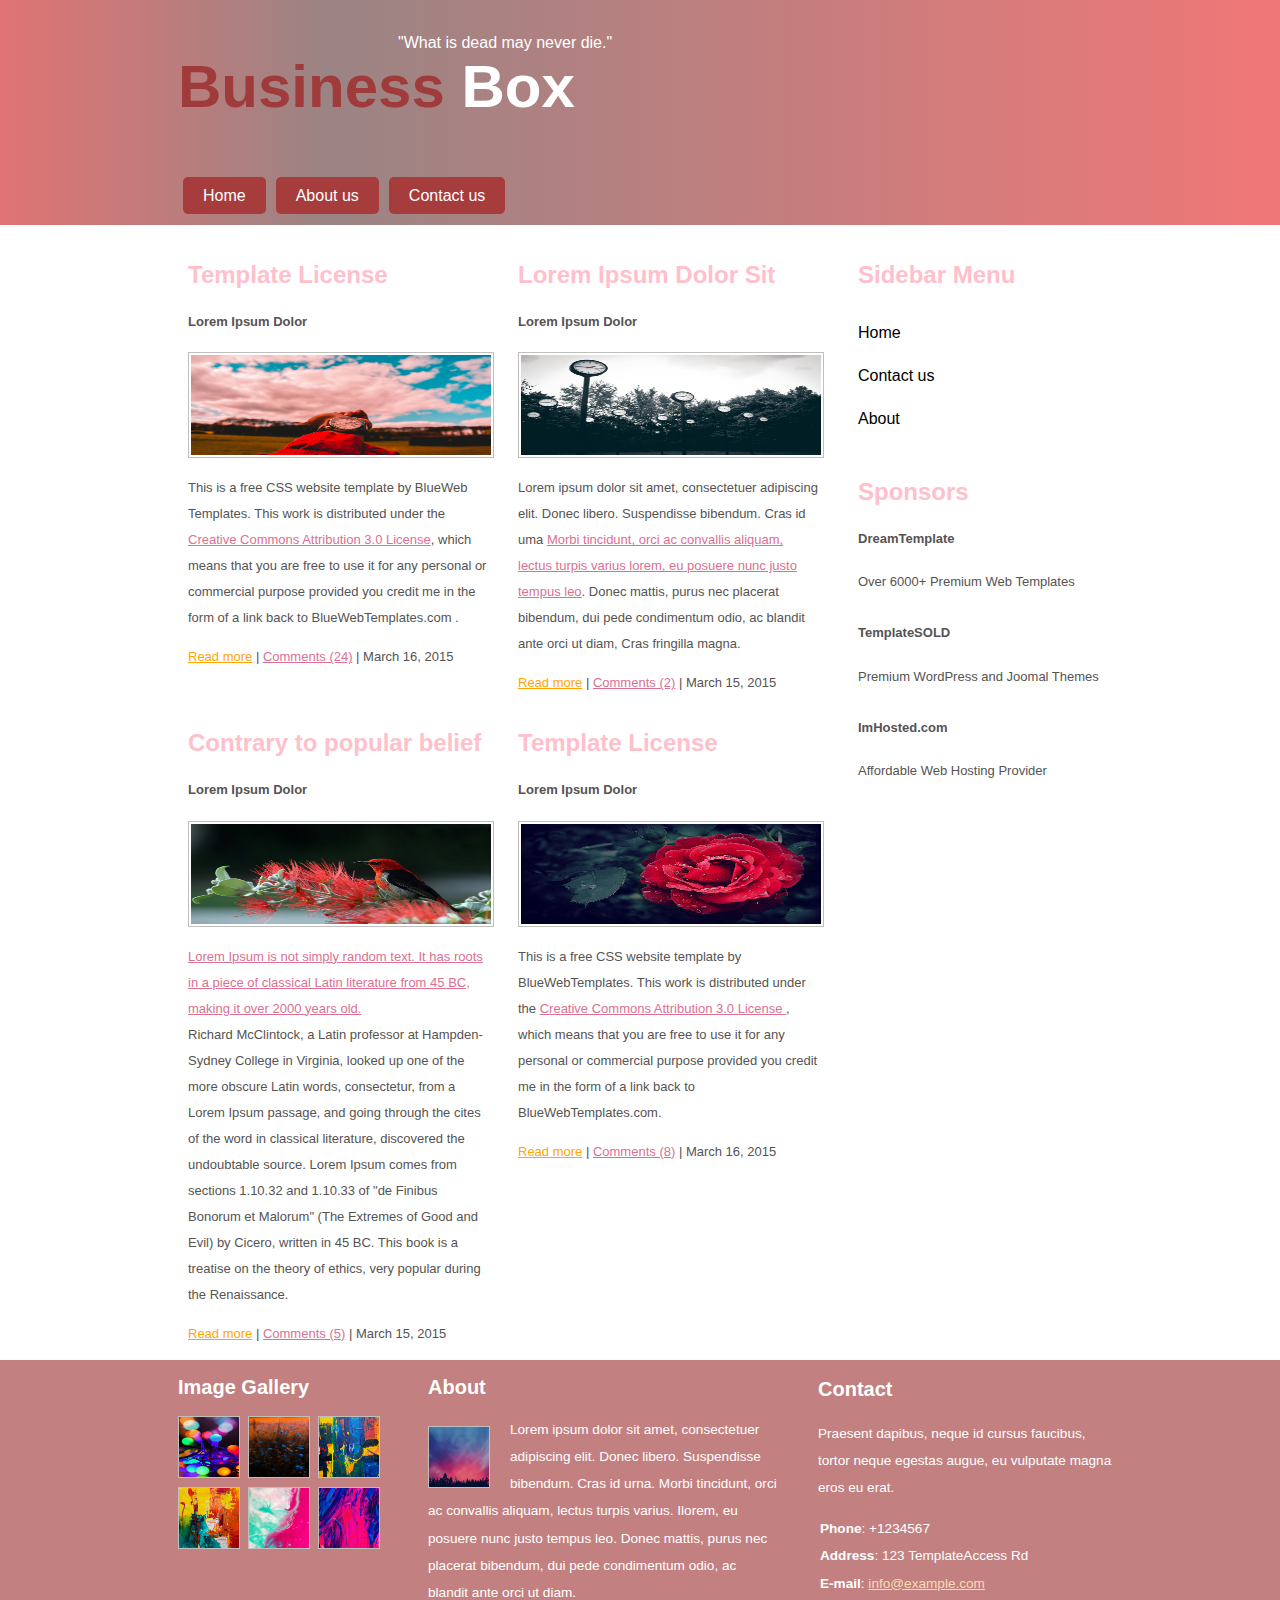
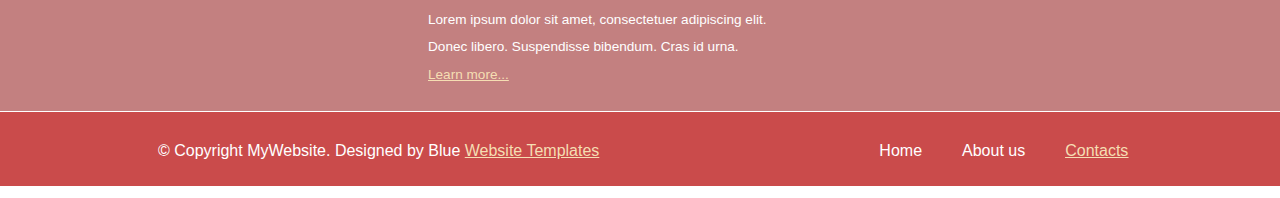
==== index.html @ 6ecc88af "html and css" ====
<!DOCTYPE html>
<html lang="en">
    <head>
        <meta charset="UTF-8">
        <meta name="viewport" content="width-device-width,initial-scale=1.0">
        <title>Home</title>
        <link rel="stylesheet" href="src/css/layout.css">
        <link rel="stylesheet" href="src/css/styles.css">
    </head>
    <body>
        <header>
            <div class="slogan">
                <p>"What is dead may never die."</p>
            </div>
            <div class="title">
                 <h1>Business <span>Box</span></h1>
            </div>
            <div class="link">
                <nav>
                   <ul>
                     <li><a href="index.html">Home</a></li> 
                     <li><a href="src/html/about.html">About us</a></li> 
                     <li><a href="src/html/contact.html">Contact us</a></li>
                   </ul>
                </nav>
            </div>
        </header>
        <main>
    <div class="whole"> 

      <div class="Container">
        <article > 
          <h2>Template License</h2>
          <h4>Lorem Ipsum Dolor</h4>
          <img src="src/images/clo.jpg" alt="picture of watch">
          <p class="template-description">This is a free CSS website template by BlueWeb Templates. This work is distributed under the <span>Creative Commons Attribution 3.0 License</span>, which means that you are free to use it for any personal or commercial purpose provided you credit me in the form of a link back to BlueWebTemplates.com .
            </p>
          <p> <a class="read-more" href="">Read more</a>  | <a class="com" href="">Comments (24)</a> | March 16, 2015</p>
        </article>
        
        <article >
        <h2>Lorem Ipsum Dolor Sit</h2>
        <h4>Lorem Ipsum Dolor</h4>
        <img src="src/images/clock.jpg" alt="picture of clock">
     
            <p class="template-description">Lorem ipsum dolor sit amet, consectetuer adipiscing elit. Donec libero. Suspendisse bibendum. Cras id uma <span> Morbi tincidunt, orci ac convallis aliquam, lectus turpis varius lorem, eu posuere nunc justo tempus leo</span>. Donec mattis, purus nec placerat bibendum, dui pede condimentum odio, ac blandit ante orci ut diam, Cras fringilla magna.
            </p>
            <p  > <a class="read-more" href="">Read more</a>  | <a class="com" href="">Comments (2)</a> | March 15, 2015</p>
        </article>
        <article > 
          <h2>Contrary to popular belief</h2>
          <h4>Lorem Ipsum Dolor</h4>
          <img src="src/images/img2.jpg" alt="picture of watch">
          <p class="template-description"> <span>  Lorem Ipsum is not simply random text. It has roots in a piece of classical Latin literature from 45 BC, making it over 2000 years old.</span><br>
            Richard McClintock, a Latin professor at Hampden-Sydney College in Virginia, looked up one of the more obscure Latin words, consectetur, from a Lorem Ipsum passage, and going through the cites of the word in classical literature, discovered the undoubtable source. Lorem Ipsum comes from sections 1.10.32 and 1.10.33 of "de Finibus Bonorum et Malorum" (The Extremes of Good and Evil) by Cicero, written in 45 BC. This book is a treatise on the theory of ethics, very popular during the Renaissance. 
          <p>
             <a class="read-more" href="">Read more</a>  | <a class="com" href="">Comments (5)</a> | March 15, 2015</p>
        </article>
        
        <article >
        <h2>Template License</h2>
        <h4>Lorem Ipsum Dolor</h4>
        <img src="src/images/pexels-jovana-nesic-188639-593655.jpg" alt="picture of clock">
     
            <p class="template-description"> This is a free CSS website template by BlueWebTemplates. This work is distributed under the <span>  Creative Commons Attribution 3.0 License </span>, which means that you are free to use it for any personal or commercial purpose provided you credit me in the form of a link back to BlueWebTemplates.com.
            </p>
            <p  > <a class="read-more" href="">Read more</a>  | <a class="com" href="">Comments (8)</a> | March 16, 2015</p>
        </article>
      </div>
     <div class="side" >
       <article class="side-bar"> 
        <h2>Sidebar Menu</h2>
        <nav class="side-search">
           <ul> 
            <li><a href="index.html">Home</a></li> 
            <li><a href="src/html/contact.html">Contact us</a></li> 
            <li><a href="src/html/about.html">About</a></li>
          </ul>
       </nav>
     </article> 
    <article class="side-bar">
        <h2>Sponsors</h2>
        <ul class="side-search"> 
         <li>
           <h4>DreamTemplate</h4>
           <p>Over 6000+ Premium Web Templates</p>
         </li>
      
        <li>
            <h4>TemplateSOLD</h4>
            <p>Premium WordPress and Joomal Themes</p>
        </li>
      
        <li>
            <h4>ImHosted.com</h4>
            <p>Affordable Web Hosting Provider</p>
        </li>
    
       </ul> 
    </article>
    </div>
  </div> 
 
 
  </main>

<footer>
  
  <div class="container-two"> 
    <article class="image">
      <div>
        <h2 class="head">Image Gallery</h2>
      </div>
      <div class="image-collection">
        <ul>
          <li><img src="src/images/pexels-adonyi-foto-1400136.jpg" alt="image-1"></li> 
          <li><img src="src/images/pexels-iriser-673857.jpg" alt="image-2"></li>
           <li><img src="src/images/pexels-steve-1109354.jpg" alt="image-3"></li>
          <li><img src="src/images/pexels-steve-1585325.jpg" alt="image-4"></li> 
          <li><img src="src/images/pexels-zaksheuskaya-709412-1561020.jpg" alt="image-5"></li>
          <li><img src="src/images/pexels-zaksheuskaya-709412-1616403.jpg" alt="image-6"></li>
        </ul>
      </div>
    </article>
     
 <article class="About"> 
     <div>
      <h2 class="head">About</h2>
    </div>
      <div>
        <img src="src/images/pexels-wild-dog-dingo92-1470589.jpg" alt="about-pic">
    </div>
    <div>
        <p>Lorem ipsum dolor sit amet, consectetuer adipiscing elit. Donec libero. Suspendisse bibendum. Cras id urna. Morbi tincidunt, orci ac convallis aliquam, lectus turpis varius. Ilorem, eu posuere nunc justo tempus leo. Donec mattis, purus nec placerat bibendum, dui pede condimentum odio, ac blandit ante orci ut diam.

            <br>Lorem ipsum dolor sit amet, consectetuer adipiscing elit. Donec libero. Suspendisse bibendum. Cras id urna.
            
            <a href="">Learn more...</a></p>
    </div>
</article>
 
<article class="Contact">
 <div>
    <h2 class="head">Contact</h2>
 </div> 
 <div> 
  <p>
   Praesent dapibus, neque id cursus faucibus, tortor neque egestas augue, eu vulputate magna eros eu erat.
  </p> 
</div>
<div class="co"> 
  <ul>
   <li> <strong>Phone</strong>: +1234567</li>
   <li><strong>Address</strong>: 123 TemplateAccess Rd</li> 
   <li> <strong>E-mail</strong>: <a class="EM"> info@example.com</a></li>
 </ul>
</div>
</article>
</div>
 
 <div class="foot"> 
      <p> &copy; Copyright MyWebsite. Designed by Blue <a class="EM" href="">Website Templates</a></p>
      <nav class="footer-search">
           <ul>
            <li><a href="index.html">Home</a></li> 
            <li><a href="src/html/about.html">About us</a></li> 
            <li class="EM"><a  style="color: wheat; text-decoration: underline;" href="src/html/contact.html">Contacts</a></li>
          </ul>
      </nav>
   </div>
</footer>


        
    </body>
</html>
---- src/css/layout.css ----
/* Header nav bar layout*/
header ul {
    display: flex;
    list-style: none;
    padding-bottom: 20px;
    margin-left: 15px;
   
}
/*Main content layout*/
.whole{
    display: grid;
    grid-template-columns: 650px 350px;
    padding-left: 180px;
    column-gap: 20px;
}
/* Main content picture layout */
.Container{
    display: grid;
    grid-template-columns: 300px 300px;
    column-gap: 30px;
    
}
/*Footer about,contact and image collection layout*/
.container-two{
   
    display: grid;
    grid-template-columns: 300px 300px 300px;
    column-gap:40px;
    background-color: rgba(147, 27, 27, 0.557);
    padding: 0px 30px 30px 180px;
    margin:0px -50px;

}
/*Footer image collection layout*/
.image-collection ul {
   list-style-type:none;
   display: grid;
   grid-template-columns: 70px 70px 70px;
  row-gap: 5px;
   width: 70px;
}
/*Footer copyright and nav bar layout*/
.foot{
    display: flex;
    background-color:rgb(202, 75, 75);
    margin: -20px -50px  ;
    border-top: 1px solid white;
    color: white;
    padding-bottom: 10px;
    padding-left: 170px;
     
}
/*Footer nav bar layout*/
.foot ul{
    list-style: none;
    display: flex;
    margin-top: 30px;
    margin-left: 200px;
   
     
}
---- src/css/styles.css ----
body{
    font-family: Arial;
 
    
}
/*Header style*/
header{
    background: linear-gradient(to right,rgba(202, 4, 4, 0.557),  rgb(155, 132, 132) 25%,rgba(237, 10, 10, 0.557));
    margin: -20px -50px 0px -10px;
    padding-left: 130px;
}
header a:hover{
    background-color: red;
    transition: 0.3s;

}
.slogan{
    color: white;
    margin-left: 270px;
    padding-top: 30px;
    
}
.title{
    font-size: 30px;
    color: rgb(160, 59, 59);
    margin-top: -40px;
    padding-left: 50px;
    padding-bottom: 10px;
}
h1 span {
    color: white;
}
header li a{
    padding:10px 20px 10px 20px ;
    margin-right: 10px;
    border-radius: 5px;
    background-color: rgb(167, 60, 60);
    border: none;
    color: white;
    text-decoration: none;
}
/*main style*/
.whole p,h4{
    line-height: 2em;
    font-size: 13px;
    color: rgb(86, 83, 83);
}

.Container span, .com{
    color:palevioletred;
    text-decoration: underline;
}
.Container img {
    width: 100%;
    height: 100px;
    border: 1px solid rgb(193, 190, 190);
    padding: 2px 2px 2px 2px;
    
 }
.read-more{
color:orange;
}
.whole h2{
    color:pink;
}
.side-search a {
    text-decoration: none;
    color: black;
    
     
    
}
.side-search li{
      
    margin-bottom: 25px;
    margin-left: -40px;
    list-style: none;
      
     
}
.side-search ul{
    margin-bottom: 50px;
    margin-top: 35px;
   
}
/*footer style*/
.image-collection img{
    width: 60px;
    height: 60px;
    border: 1px solid rgb(193, 190, 190);
}
.head{
    color: white;
    font-size: 20px;
}

.image h2{
    margin-left: 40px;
}
.About{
    margin-left: -50px;
}
.About img{
    float: left;
    width: 60px;
    height: 60px;
    margin-right: 20px;
    margin-top: 10px;
    border: 1px solid rgb(193, 190, 190);
}
.About p{
color: white;
line-height: 2em;
text-align: left;
font-size: 0.85em;
width: 350px;
 
}
.About a {
    color: wheat;
    display: block;
}
.Contact  {
    color: white;
    line-height: 2em;
    font-size: 0.85em;
}

.Contact ul{
    list-style: none;
    margin-left: -38px;
}
.foot a {
    padding:10px 20px 10px 20px ;
    text-decoration: none;
    color: white;
}
 
.foot p{
    margin-left:30px;
    margin-top: 30px;
   
}
.foot .EM,.EM{
    color:wheat;
    text-decoration: underline;
    padding-left:0px;
    
}
 /*Contact page main style*/
.name{
    margin-top: 20px;
    margin-bottom: 30px;
    width: 600px;
    height: 25px;
}
input{
    margin-bottom: 30px;
}
textarea{
    margin-top: 20px;
    margin-bottom: 30px;
    width: 600px;
    height: 200px;
}
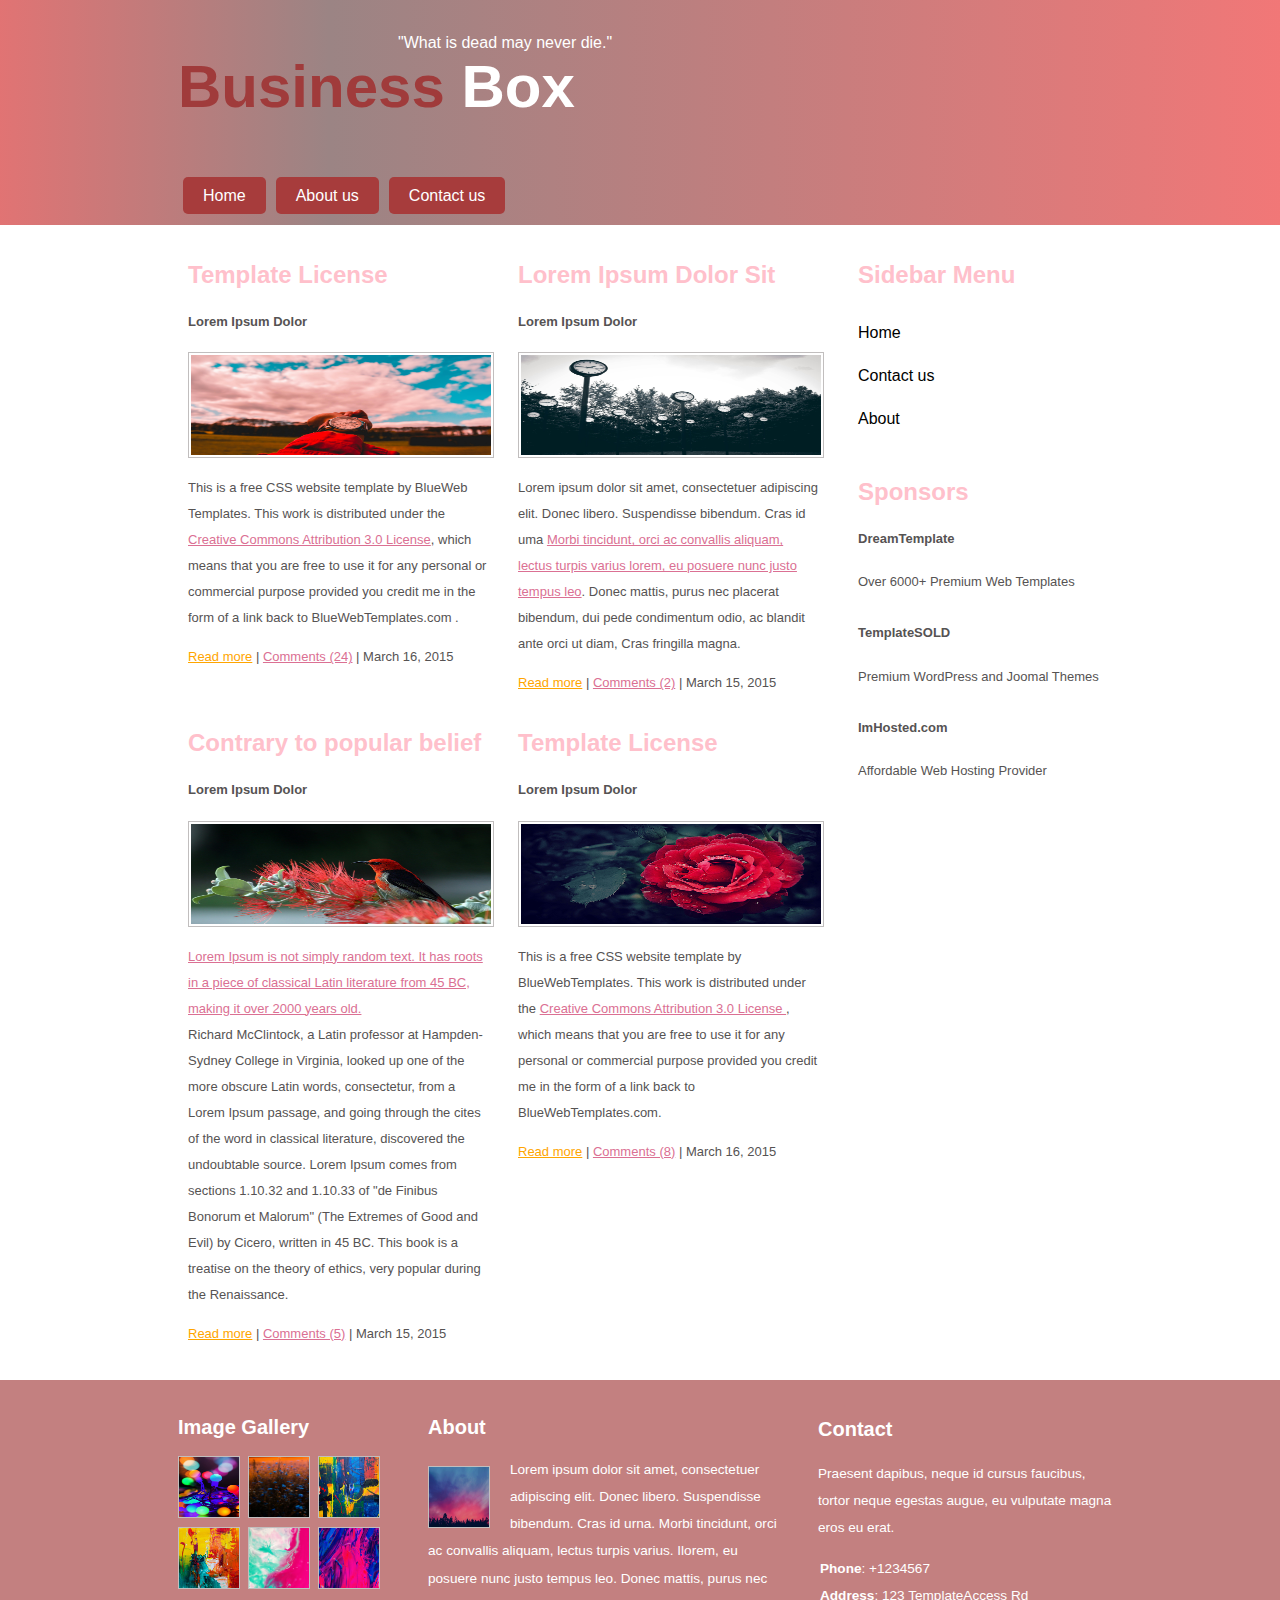
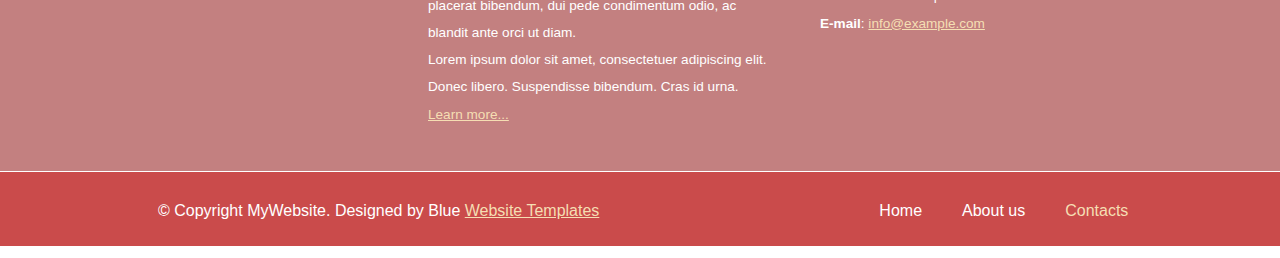
==== commit ca6d9bde: "Web design" ====
--- a/index.html
+++ b/index.html
@@ -164,7 +164,7 @@
            <ul>
             <li><a href="index.html">Home</a></li> 
             <li><a href="src/html/about.html">About us</a></li> 
-            <li class="EM"><a  style="color: wheat; text-decoration: underline;" href="src/html/contact.html">Contacts</a></li>
+            <li><a  style="color: wheat;" href="src/html/contact.html">Contacts</a></li>
           </ul>
       </nav>
    </div>
--- a/src/css/layout.css
+++ b/src/css/layout.css
@@ -27,8 +27,8 @@
     grid-template-columns: 300px 300px 300px;
     column-gap:40px;
     background-color: rgba(147, 27, 27, 0.557);
-    padding: 0px 30px 30px 180px;
-    margin:0px -50px;
+    padding: 20px 30px 30px 180px;
+    margin:20px -50px;
 
 }
 /*Footer image collection layout*/
--- a/src/css/styles.css
+++ b/src/css/styles.css
@@ -145,6 +145,7 @@
     color:wheat;
     text-decoration: underline;
     padding-left:0px;
+     
     
 }
  /*Contact page main style*/
